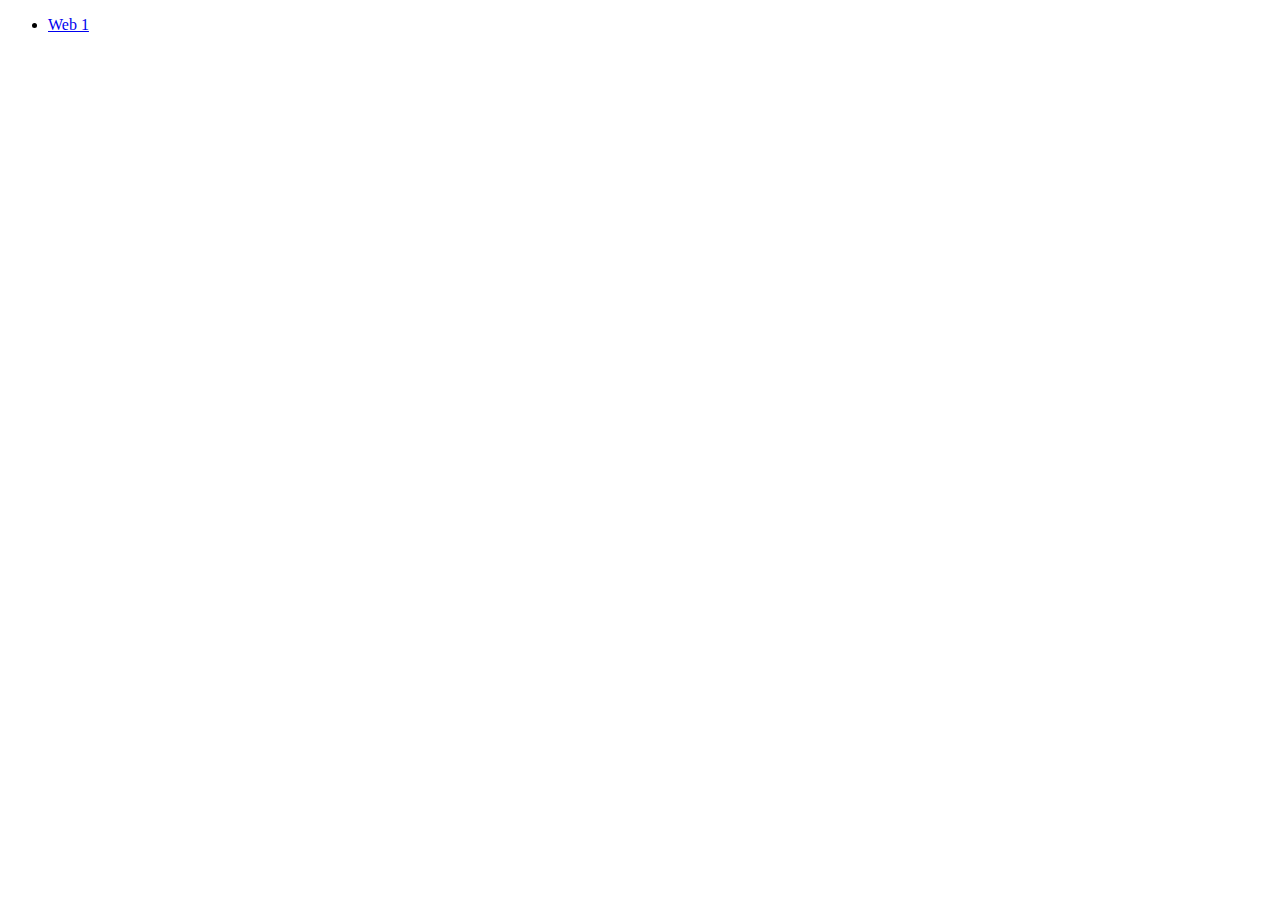
==== index.html @ bb88b06d "update" ====
﻿<!DOCTYPE html>
<html lang="en">
<head>
    <meta charset="UTF-8">
    <meta http-equiv="X-UA-Compatible" content="IE=edge">
    <meta name="viewport" content="width=device-width, initial-scale=1.0">
    <title>Trang chủ</title>
</head>
<body>
    <ul>
        <li><a href="web1/web1.html">Web 1</a></li>
    </ul>
</body>
</html>
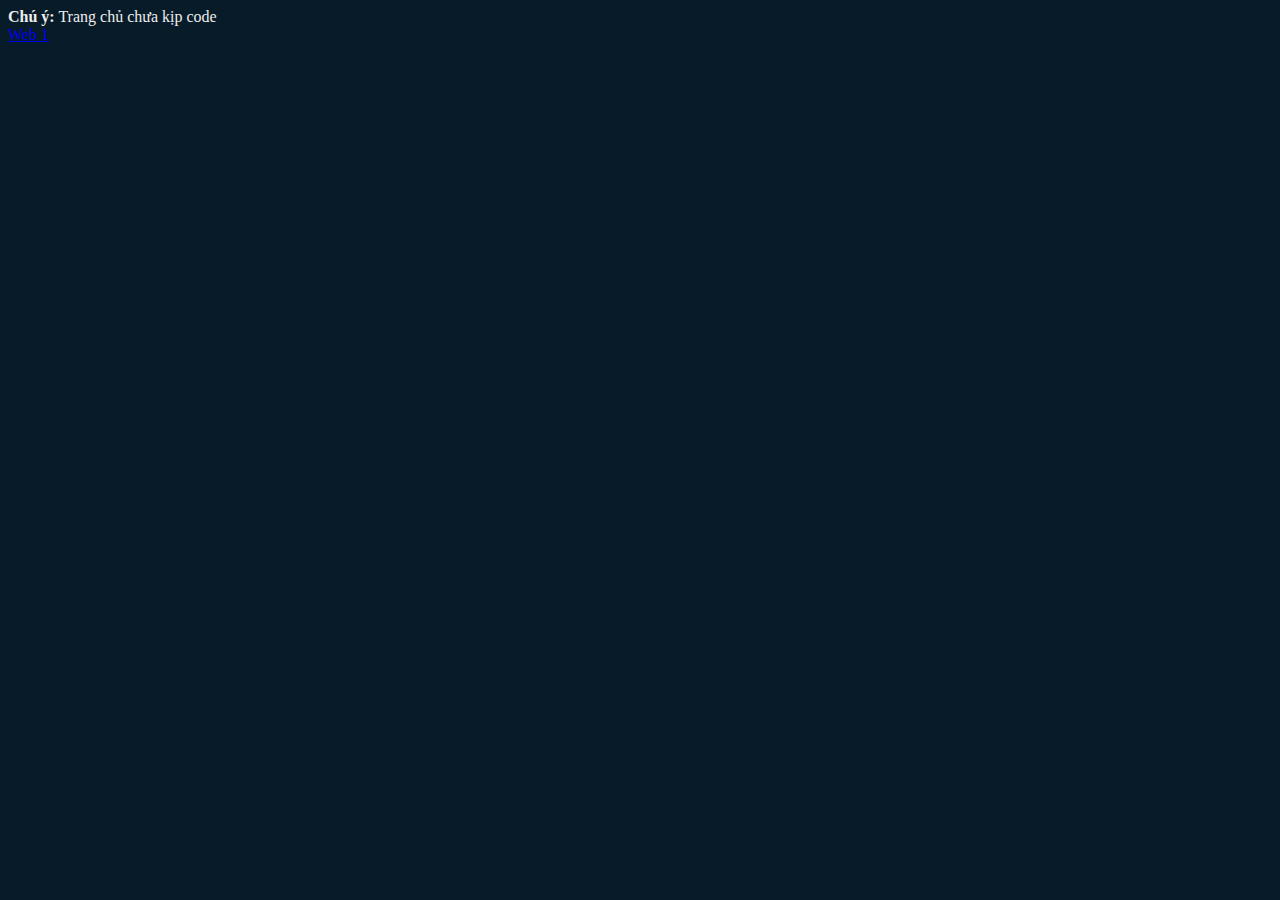
==== commit fd549ae3: "Update" ====
--- a/index.html
+++ b/index.html
@@ -5,10 +5,14 @@
     <meta http-equiv="X-UA-Compatible" content="IE=edge">
     <meta name="viewport" content="width=device-width, initial-scale=1.0">
     <title>Trang chủ</title>
+    <link href="https://cdn.jsdelivr.net/npm/bootstrap@5.3.0-alpha3/dist/css/bootstrap.min.css" rel="stylesheet" integrity="sha384-KK94CHFLLe+nY2dmCWGMq91rCGa5gtU4mk92HdvYe+M/SXH301p5ILy+dN9+nJOZ" crossorigin="anonymous">
+    <script src="https://cdn.jsdelivr.net/npm/bootstrap@5.3.0-alpha3/dist/js/bootstrap.bundle.min.js" integrity="sha384-ENjdO4Dr2bkBIFxQpeoTz1HIcje39Wm4jDKdf19U8gI4ddQ3GYNS7NTKfAdVQSZe" crossorigin="anonymous"></script>
+    <link rel="stylesheet" href="style.css">
 </head>
 <body>
-    <ul>
-        <li><a href="web1/web1.html">Web 1</a></li>
-    </ul>
+    <div class="alert alert-info">
+        <strong>Chú ý:</strong> Trang chủ chưa kịp code
+    </div>
+   <a href="web1.html" class="btn btn-primary">Web 1</a>
 </body>
 </html>--- a/style.css
+++ b/style.css
@@ -0,0 +1,8 @@
+﻿* {
+    box-sizing: border-box;
+}
+
+body {
+    background: #081b29;
+    color: #ededed;
+}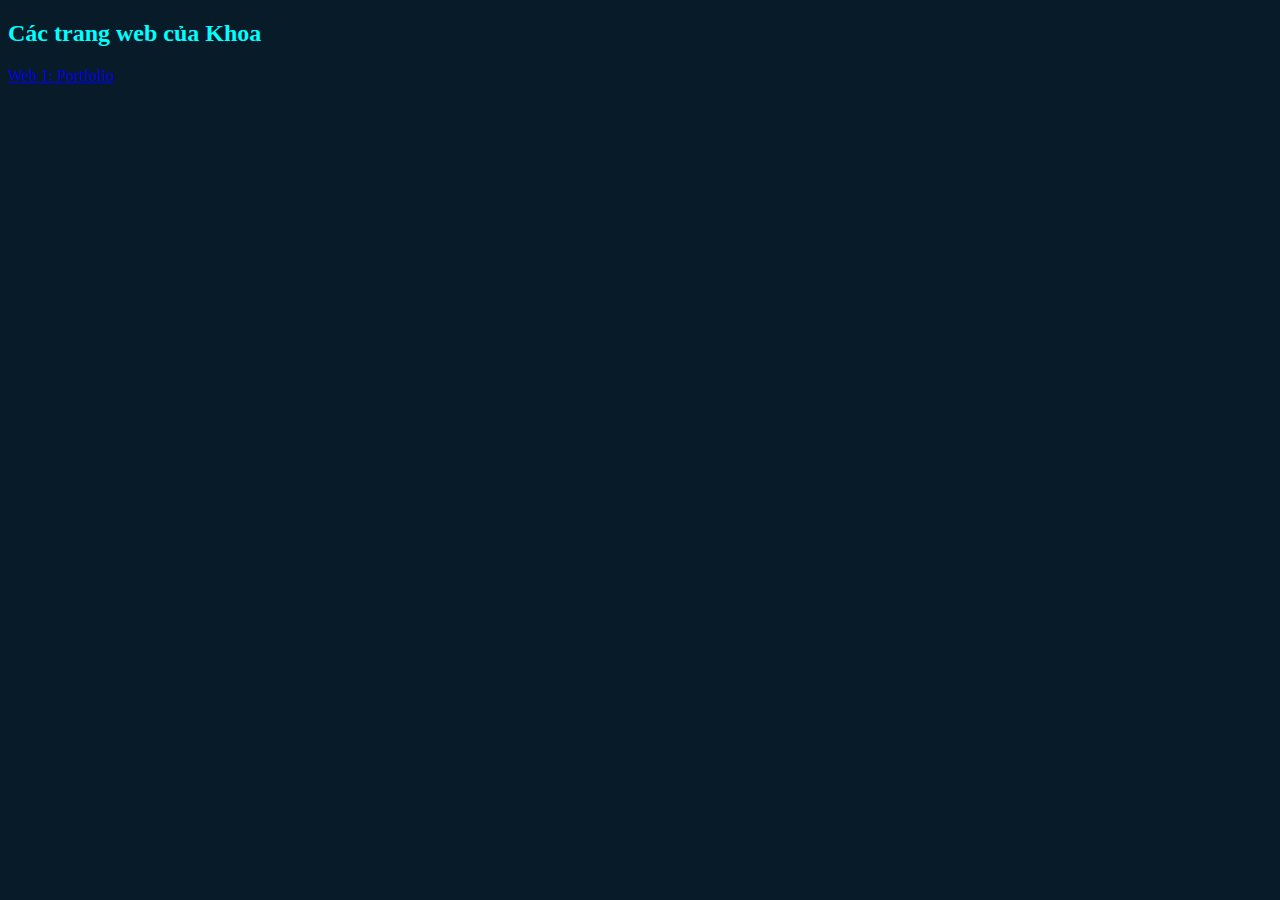
==== commit 24eeeaaf: "Update" ====
--- a/index.html
+++ b/index.html
@@ -10,9 +10,11 @@
     <link rel="stylesheet" href="style.css">
 </head>
 <body>
-    <div class="alert alert-info">
-        <strong>Chú ý:</strong> Trang chủ chưa kịp code
-    </div>
-   <a href="web1.html" class="btn btn-primary">Web 1</a>
+    <header>
+        <h2 class="m-3 p-2">Các trang web của Khoa</h2>
+    </header>
+    <section class="container-fluid">
+        <a href="web1.html" class="btn btn-primary">Web 1: Portfolio</a>
+    </section>
 </body>
 </html>--- a/style.css
+++ b/style.css
@@ -5,4 +5,8 @@
 body {
     background: #081b29;
     color: #ededed;
+}
+
+h2 {
+    color: aqua;
 }